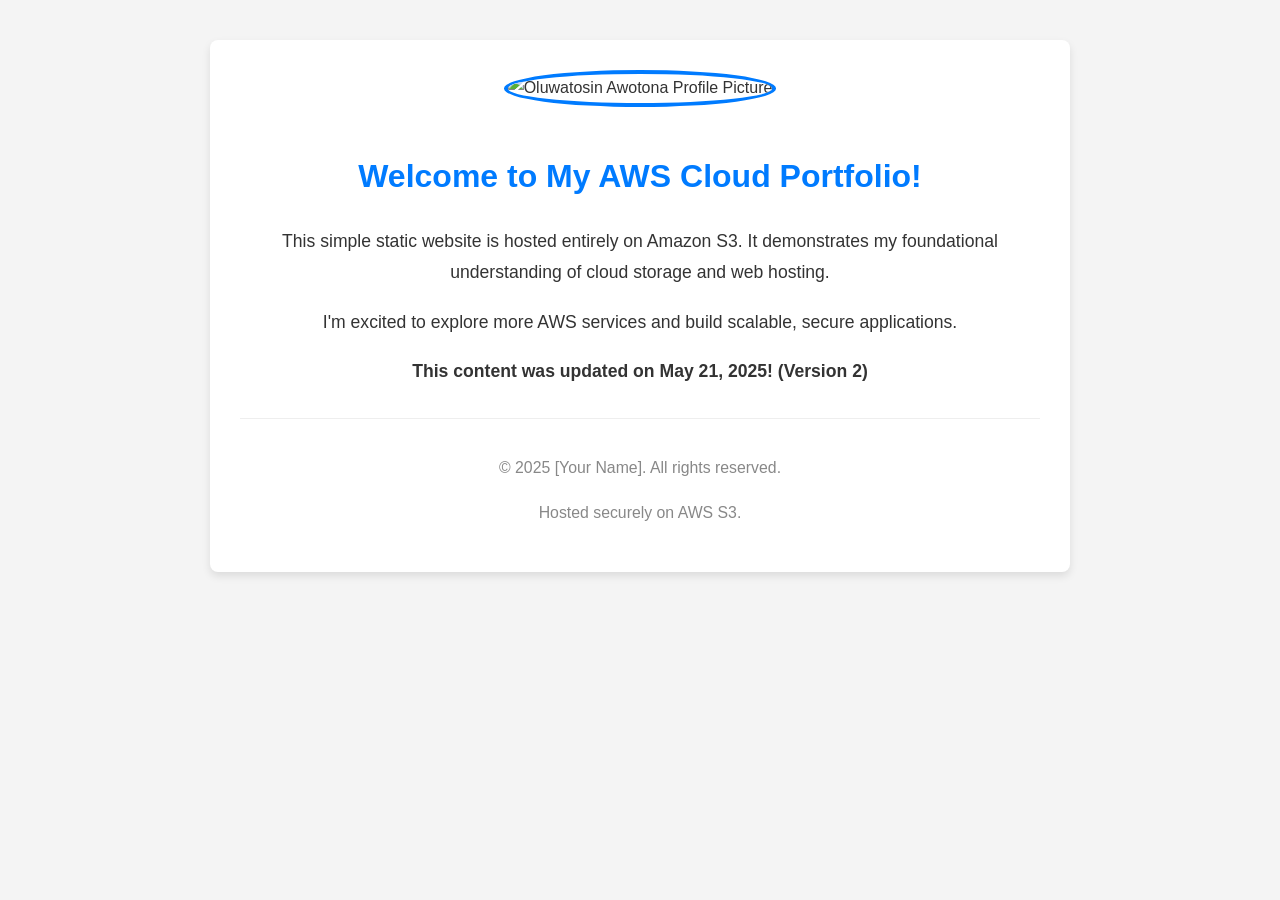
==== index.html @ 67973918 "Initial commit: Set up AWS static website project with S3 and CloudFront" ====
<!DOCTYPE html>
<html lang="en">
<head>
    <meta charset="UTF-8">
    <meta name="viewport" content="width=device-width, initial-scale=1.0">
    <title>My Cloud Portfolio</title>
    <link rel="stylesheet" href="style.css">
</head>
<body>
    <div class="container">
        <img src="profile.jpg" alt="Oluwatosin Awotona Profile Picture" class="profile-image">
        <h1>Welcome to My AWS Cloud Portfolio!</h1>
        <p>This simple static website is hosted entirely on Amazon S3. It demonstrates my foundational understanding of cloud storage and web hosting.</p>
        <p>I'm excited to explore more AWS services and build scalable, secure applications.</p>
        <p><strong>This content was updated on May 21, 2025! (Version 2)</strong></p> <div class="footer">
            <p>&copy; 2025 [Your Name]. All rights reserved.</p>
            <p>Hosted securely on AWS S3.</p>
        </div>
    </div>
</body>
</html>
---- style.css ----
/* style.css */
body {
    font-family: 'Segoe UI', Tahoma, Geneva, Verdana, sans-serif;
    margin: 40px;
    line-height: 1.8;
    color: #333;
    background-color: #f4f4f4;
    text-align: center;
}

.container {
    max-width: 800px;
    margin: 0 auto;
    background-color: #fff;
    padding: 30px;
    border-radius: 8px;
    box-shadow: 0 4px 8px rgba(0, 0, 0, 0.1);
}

h1 {
    color: #007bff; /* A nice blue */
    margin-bottom: 20px;
}

p {
    font-size: 1.1em;
    margin-bottom: 15px;
}

.profile-image {
    width: 150px;
    height: 150px;
    border-radius: 50%; /* Makes it round */
    object-fit: cover; /* Ensures image covers area without distortion */
    border: 4px solid #007bff;
    margin-bottom: 20px;
}

.footer {
    margin-top: 30px;
    font-size: 0.9em;
    color: #888;
    border-top: 1px solid #eee;
    padding-top: 20px;
}

/* Link back to homepage for error.html */
a {
    color: #007bff;
    text-decoration: none;
}
a:hover {
    text-decoration: underline;
}
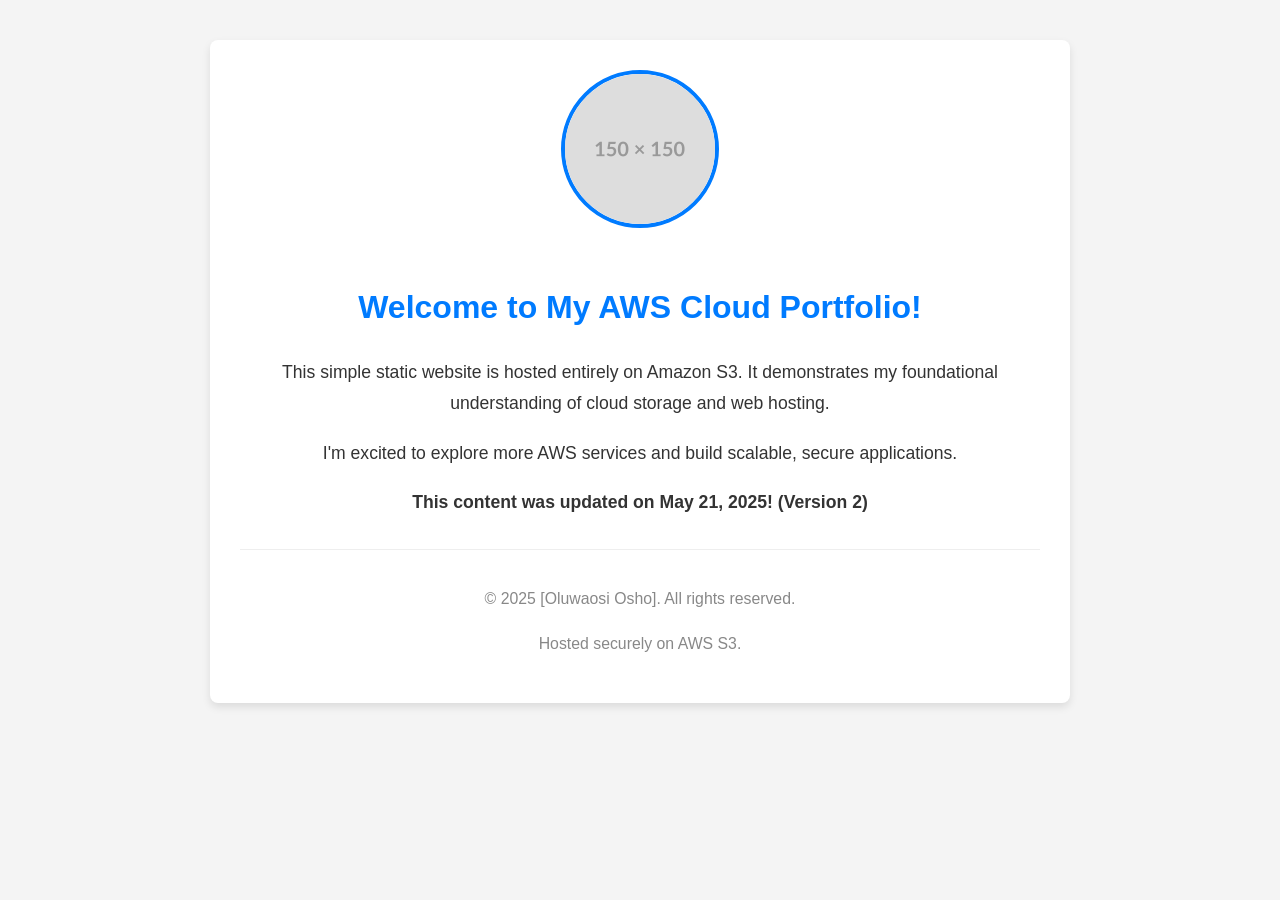
==== commit a53f90a2: "Update index.html" ====
--- a/index.html
+++ b/index.html
@@ -13,9 +13,9 @@
         <p>This simple static website is hosted entirely on Amazon S3. It demonstrates my foundational understanding of cloud storage and web hosting.</p>
         <p>I'm excited to explore more AWS services and build scalable, secure applications.</p>
         <p><strong>This content was updated on May 21, 2025! (Version 2)</strong></p> <div class="footer">
-            <p>&copy; 2025 [Your Name]. All rights reserved.</p>
+            <p>&copy; 2025 [Oluwaosi Osho]. All rights reserved.</p>
             <p>Hosted securely on AWS S3.</p>
         </div>
     </div>
 </body>
-</html>+</html>
